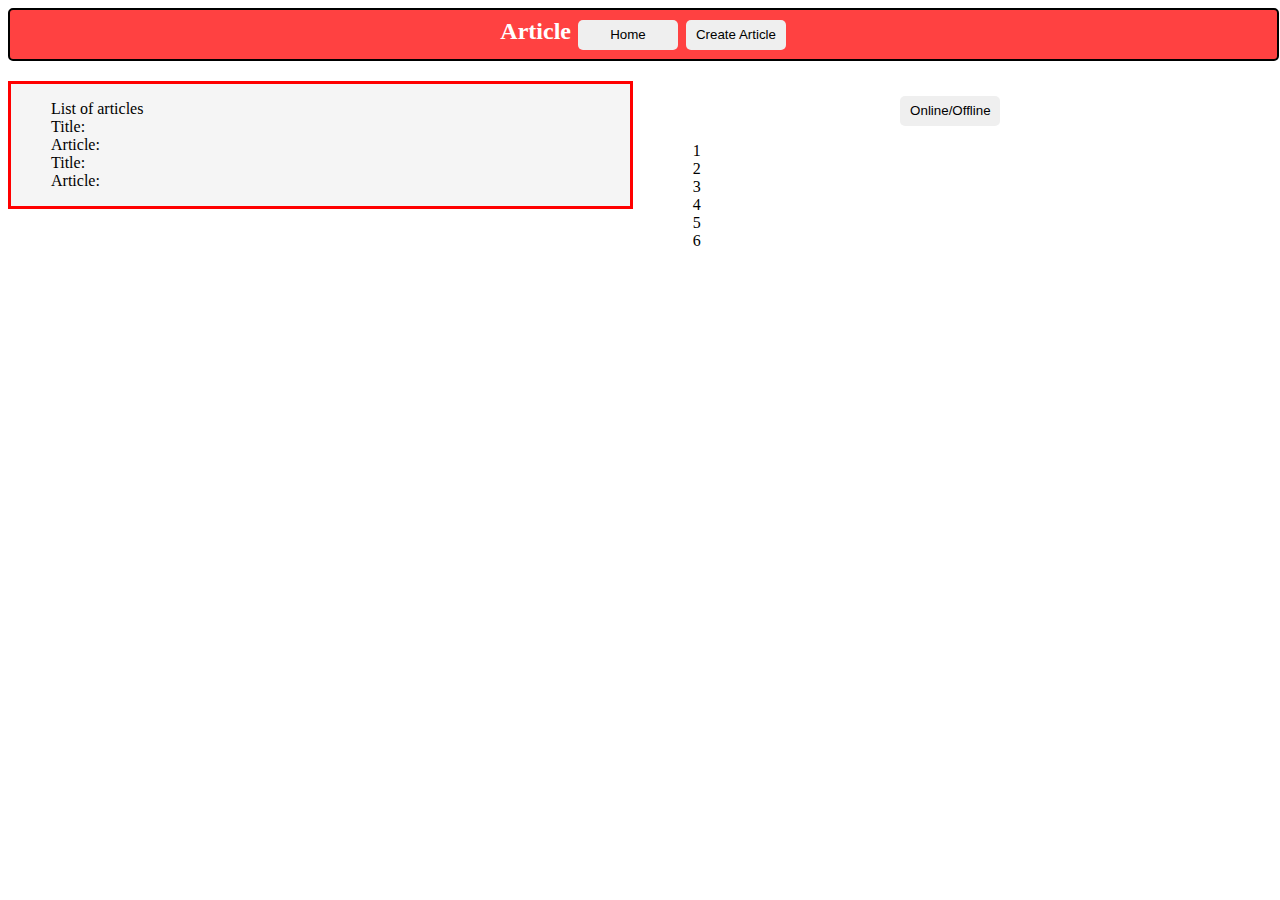
==== homework/index.html @ 4dece783 "change" ====
<!DOCTYPE html>
<html manifest="cache.manifest">
<head>
    <title>Homework</title>
    <meta charset="utf-8">
    <link href="css/style.css" type="text/css" rel="stylesheet">
</head>
<body>
    <header><b>Article</b>
        <input class="button_h" type="button" value="Home" Onclick="window.location.href='index.html'">
        <input class="button_h" type="button" value="Create Article" Onclick="window.location.href='page2.html'">
    </header>
    <div class="list">
        <ul>List of articles
            <li>Title:</li>
            <li>Article:</li>
            <li>Title:</li>
            <li>Article:</li>
        </ul>
     </div>
    <div class="update">
        <input class="detector" type="button" value="Online/Offline">
        <ul>
            <li>1</li>
            <li>2</li>
            <li>3</li>
            <li>4</li>
            <li>5</li>
            <li>6</li>
        </ul>
    </div>
</body>
</html>
---- homework/css/style.css ----
/* line 1, ../sass/_main.scss */
* {
  list-style: none;
}

/* line 4, ../sass/_main.scss */
header {
  background-color: #ff4141;
  height: 16%;
  width: 99%;
  color: white;
  text-align: center;
  padding: 8px;
  border: 2px solid black;
  border-radius: 5px;
  font-size: 24px;
}

/* line 15, ../sass/_main.scss */
.button_h {
  height: 30px;
  width: 100px;
  margin: 1px;
  border: 0;
  border-radius: 5px;
  cursor: pointer;
}

/* line 23, ../sass/_main.scss */
.list {
  float: left;
  background-color: whitesmoke;
  height: 45%;
  width: 49%;
  color: black;
  border: 3px solid red;
  margin-top: 20px;
}

/* line 32, ../sass/_main.scss */
.update {
  float: right;
  height: 45%;
  width: 49%;
  margin-top: 20px;
}

/* line 38, ../sass/_main.scss */
.detector {
  height: 30px;
  width: 100px;
  border: 0;
  border-radius: 5px;
  margin-left: 40%;
  margin-top: 15px;
  cursor: pointer;
}

/* line 47, ../sass/_main.scss */
.article {
  float: left;
  background-color: whitesmoke;
  height: 45%;
  width: 49%;
  color: black;
  border: 3px solid red;
  margin-top: 20px;
}

/* line 56, ../sass/_main.scss */
textarea {
  resize: none;
}

/* line 59, ../sass/_main.scss */
.title {
  display: block;
  float: left;
  margin-right: 4px;
  margin-bottom: 1px;
  margin-top: 16px;
}

/* line 66, ../sass/_main.scss */
.title_t {
  margin: 13px 0 0 11px;
}

/* line 69, ../sass/_main.scss */
.body {
  display: block;
  float: left;
  margin: 16px 4px 16px 0;
}

/* line 74, ../sass/_main.scss */
.body_t {
  margin: 13px 0 0 7px;
}

/* line 78, ../sass/_main.scss */
.button_s {
  height: 30px;
  width: 100px;
  border: 0;
  border-radius: 5px;
  margin-left: 55%;
  cursor: pointer;
}
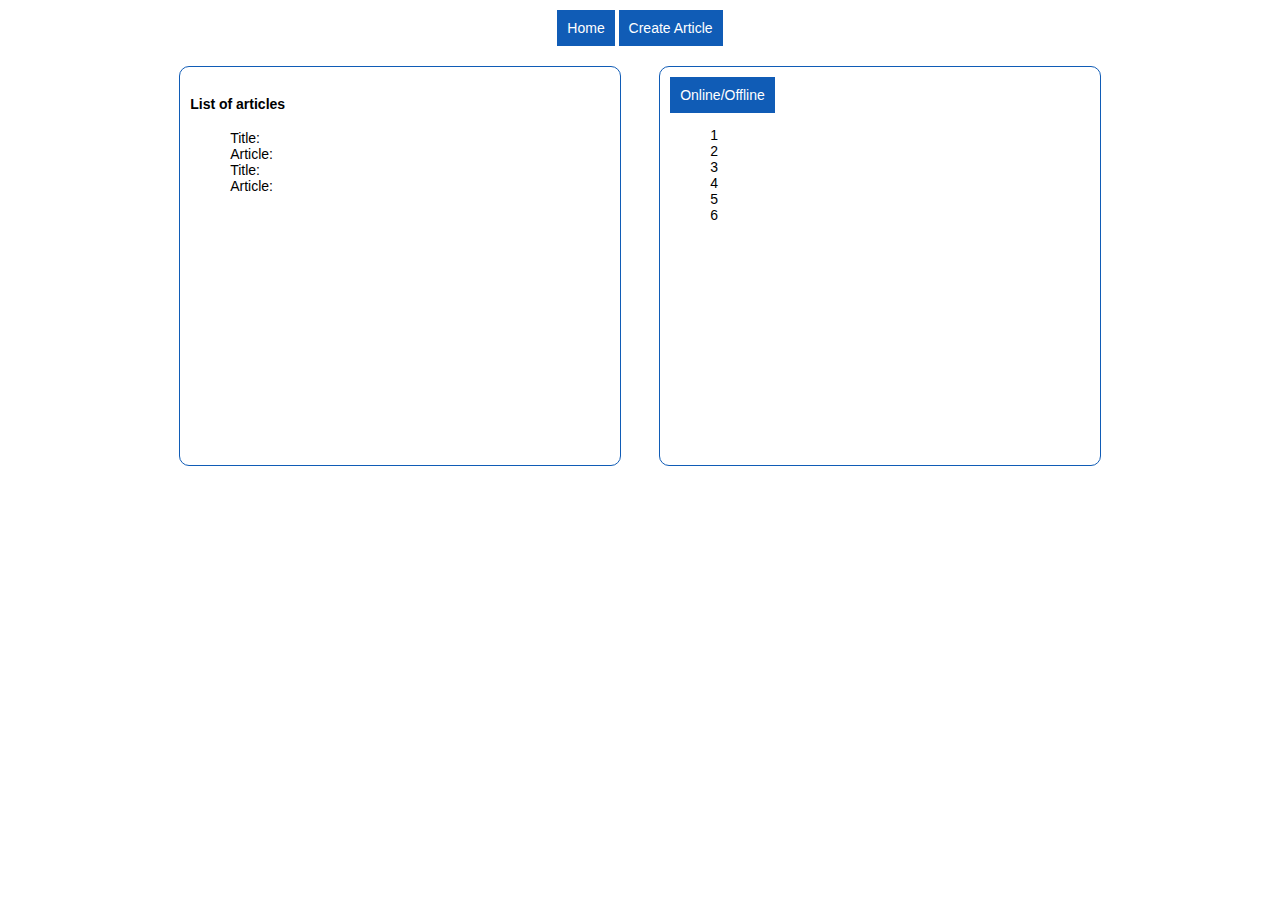
==== commit affc1708: "add sass and fix markup in html" ====
--- a/homework/index.html
+++ b/homework/index.html
@@ -3,31 +3,38 @@
 <head>
     <title>Homework</title>
     <meta charset="utf-8">
+    <link href="css/normalize.css" type="text/css" rel="stylesheet">
     <link href="css/style.css" type="text/css" rel="stylesheet">
 </head>
 <body>
-    <header><b>Article</b>
-        <input class="button_h" type="button" value="Home" Onclick="window.location.href='index.html'">
-        <input class="button_h" type="button" value="Create Article" Onclick="window.location.href='page2.html'">
+<div class="wrapper-site">
+    <header class="header">
+        <input class="btn" type="button" value="Home" Onclick="window.location.href='index.html'">
+        <input class="btn" type="button" value="Create Article" Onclick="window.location.href='page2.html'">
     </header>
-    <div class="list">
-        <ul>List of articles
-            <li>Title:</li>
-            <li>Article:</li>
-            <li>Title:</li>
-            <li>Article:</li>
-        </ul>
-     </div>
-    <div class="update">
-        <input class="detector" type="button" value="Online/Offline">
-        <ul>
-            <li>1</li>
-            <li>2</li>
-            <li>3</li>
-            <li>4</li>
-            <li>5</li>
-            <li>6</li>
-        </ul>
-    </div>
+    <section class="container">
+        <article class="container-box">
+            <h4>List of articles</h4>
+            <ul>
+                <li>Title:</li>
+                <li>Article:</li>
+                <li>Title:</li>
+                <li>Article:</li>
+            </ul>
+        </article>
+        <article class="container-box">
+            <input class="btn" type="button" value="Online/Offline">
+            <ul>
+                <li>1</li>
+                <li>2</li>
+                <li>3</li>
+                <li>4</li>
+                <li>5</li>
+                <li>6</li>
+            </ul>
+        </article>
+        <div class="clearfix"></div>
+    </section>
+</div>
 </body>
 </html>--- a/homework/css/style.css
+++ b/homework/css/style.css
@@ -1,109 +1 @@
-/* line 1, ../sass/_main.scss */
-* {
-  list-style: none;
-}
-
-/* line 4, ../sass/_main.scss */
-header {
-  background-color: #ff4141;
-  height: 16%;
-  width: 99%;
-  color: white;
-  text-align: center;
-  padding: 8px;
-  border: 2px solid black;
-  border-radius: 5px;
-  font-size: 24px;
-}
-
-/* line 15, ../sass/_main.scss */
-.button_h {
-  height: 30px;
-  width: 100px;
-  margin: 1px;
-  border: 0;
-  border-radius: 5px;
-  cursor: pointer;
-}
-
-/* line 23, ../sass/_main.scss */
-.list {
-  float: left;
-  background-color: whitesmoke;
-  height: 45%;
-  width: 49%;
-  color: black;
-  border: 3px solid red;
-  margin-top: 20px;
-}
-
-/* line 32, ../sass/_main.scss */
-.update {
-  float: right;
-  height: 45%;
-  width: 49%;
-  margin-top: 20px;
-}
-
-/* line 38, ../sass/_main.scss */
-.detector {
-  height: 30px;
-  width: 100px;
-  border: 0;
-  border-radius: 5px;
-  margin-left: 40%;
-  margin-top: 15px;
-  cursor: pointer;
-}
-
-/* line 47, ../sass/_main.scss */
-.article {
-  float: left;
-  background-color: whitesmoke;
-  height: 45%;
-  width: 49%;
-  color: black;
-  border: 3px solid red;
-  margin-top: 20px;
-}
-
-/* line 56, ../sass/_main.scss */
-textarea {
-  resize: none;
-}
-
-/* line 59, ../sass/_main.scss */
-.title {
-  display: block;
-  float: left;
-  margin-right: 4px;
-  margin-bottom: 1px;
-  margin-top: 16px;
-}
-
-/* line 66, ../sass/_main.scss */
-.title_t {
-  margin: 13px 0 0 11px;
-}
-
-/* line 69, ../sass/_main.scss */
-.body {
-  display: block;
-  float: left;
-  margin: 16px 4px 16px 0;
-}
-
-/* line 74, ../sass/_main.scss */
-.body_t {
-  margin: 13px 0 0 7px;
-}
-
-/* line 78, ../sass/_main.scss */
-.button_s {
-  height: 30px;
-  width: 100px;
-  border: 0;
-  border-radius: 5px;
-  margin-left: 55%;
-  cursor: pointer;
-}
+html{box-sizing:border-box}*,*:before,*:after{box-sizing:inherit}.clearfix:after{visibility:hidden;display:block;font-size:0;content:" ";clear:both;height:0}.clearfix{display:inline-block}* html .clearfix{height:1%}.clearfix{display:block}*{list-style:none}body{background-color:#fff;font-size:14px}.wrapper-site{width:960px;margin:0 auto}.btn{background-color:#105cb6;border:none;color:#fff;padding:10px;transition:all .2s ease}.btn:hover{background-color:#1175dd}.header{text-align:center;width:400px;margin:10px auto 20px auto;border:none}.container .container-box{width:46%;margin:0 2%;padding:10px;float:left;min-height:400px;border-radius:10px;border:1px solid #105cb6}.form-wrapper label{display:block;padding:10px 0}.form-wrapper .input-title,.form-wrapper .input-body{width:100%;padding:10px}.form-wrapper .input-body{margin:0 0 10px}
